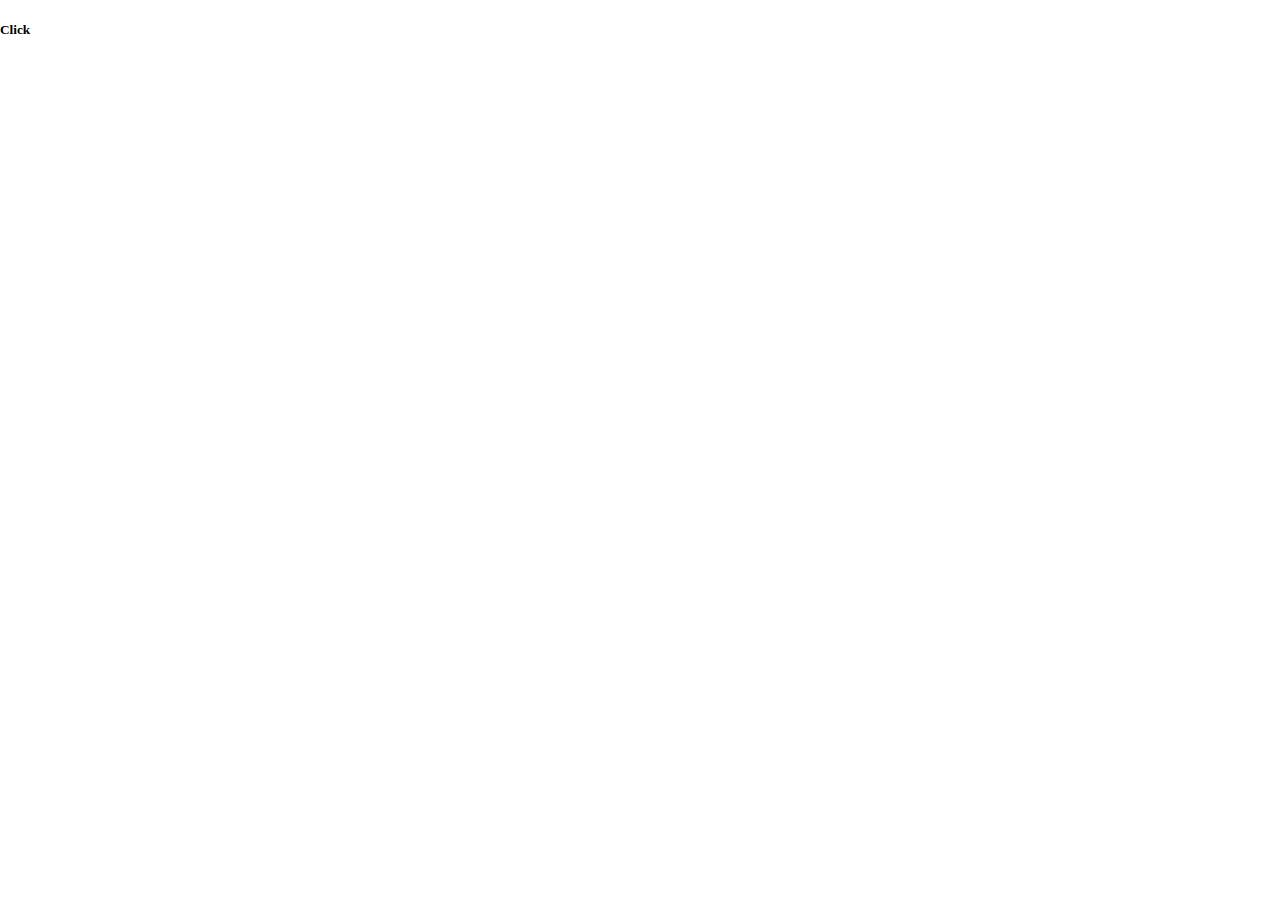
==== nav.html @ eb346a14 "modified menu to slide from top" ====
<!DOCTYPE html>
<html>
    <head>
        <title></title>
        <link rel="stylesheet" href="css/main.css">
    </head>
    <body>
        <h5 id="push">Click</h5>
        <div id="slide-nav-wrapper">
            <div class="container">

                <nav>
                    <ul>
                        <li>HOME</li>
                        <li>HOME</li>
                        <li>HOME</li>
                        <li>HOME</li>
                        <li>HOME</li>
                    </ul>
                </nav>
            </div>
        </div>

    <script src="https://ajax.googleapis.com/ajax/libs/jquery/2.1.4/jquery.min.js"></script>
    <script>
        $(document).ready(function(){
            $('#push').click(function(){
                $('#slide-nav-wrapper,pu').toggle(500).animate({'margin-top': '40px'},900)
            });
        });
        </script>
    </body>
</html>
---- css/main.css ----
body{
    padding: 0;
    margin: 0;
    height: auto;
    background-color: radial-gradient(lightgray, gray , darkgray);
    background-color: -webkit-radial-gradient(lightgray, gray , darkgray);
    background-color: -moz-radial-gradient(lightgray, gray , darkgray);
}
#something {
	width: 200px;
    height: 200px;
    background-color: red;
    color: #fff;
    border: 4px solid black;
    margin: 100px 0 0 80px;
}
p,h3{margin: 0; padding: 0;}
p{height: 150px; width: 200px; border: 1px solid black;}
h3{height: 50px; width: 200px; background-color: blue; color: #fff; border:1px solid black;}

#slide-nav-wrapper {
    height: auto;
    display: none;
   height: 100%;
    width: 400px;
    background-color: red;
	position: absolute;
    margin-left: -100px;
    /*top: 0;
    left: 0;*/
}
h5{
    cursor: pointer;
}
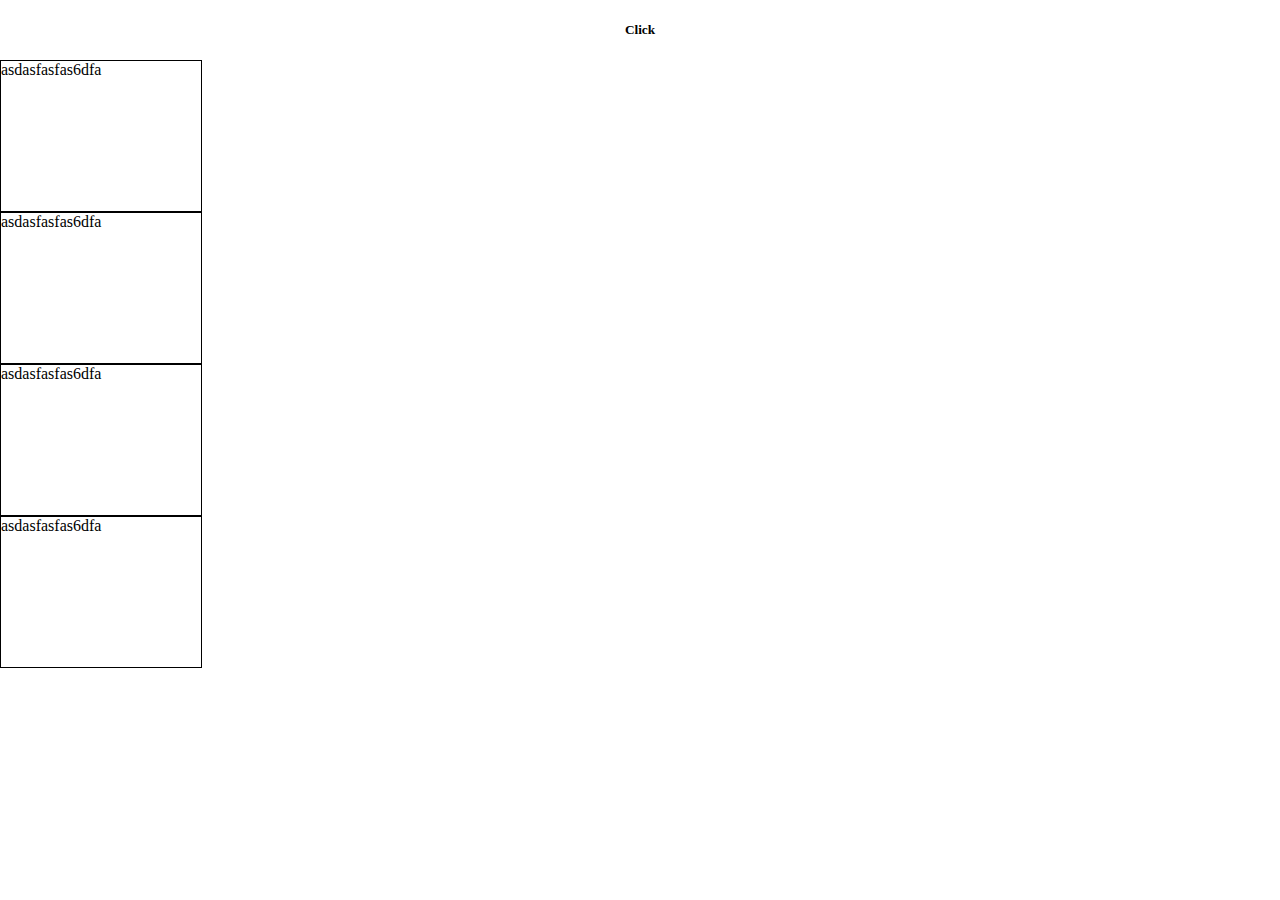
==== commit c8664a62: "testing div animate positions" ====
--- a/nav.html
+++ b/nav.html
@@ -18,14 +18,27 @@
                         <li>HOME</li>
                     </ul>
                 </nav>
+
             </div>
         </div>
+        <p>asdasfasfas6dfa</p>
+                <p class="broot">asdasfasfas6dfa</p>
+                <p class="broot">asdasfasfas6dfa</p>
+                <p class="broot">asdasfasfas6dfa</p>
+
+
 
     <script src="https://ajax.googleapis.com/ajax/libs/jquery/2.1.4/jquery.min.js"></script>
     <script>
         $(document).ready(function(){
             $('#push').click(function(){
-                $('#slide-nav-wrapper,pu').toggle(500).animate({'margin-top': '40px'},900)
+                $('#slide-nav-wrapper').toggle(500).animate({ 'margin-top': '80px',
+
+                                                                 },900,function(){
+                                                                $('#slide-nav-wrapper').animate({
+                                                                    'margin-top':'-40px'
+                                                                })
+                });
             });
         });
         </script>
--- a/css/main.css
+++ b/css/main.css
@@ -21,15 +21,16 @@
 #slide-nav-wrapper {
     height: auto;
     display: none;
-   height: 100%;
-    width: 400px;
+   height: ;
+    width: 100%;
     background-color: red;
 	position: absolute;
-    margin-left: -100px;
-    /*top: 0;
-    left: 0;*/
+    margin-top: -150px;
+    top: 0;
+    left: 0;
 }
 h5{
+    text-align: center;
     cursor: pointer;
 }
 
